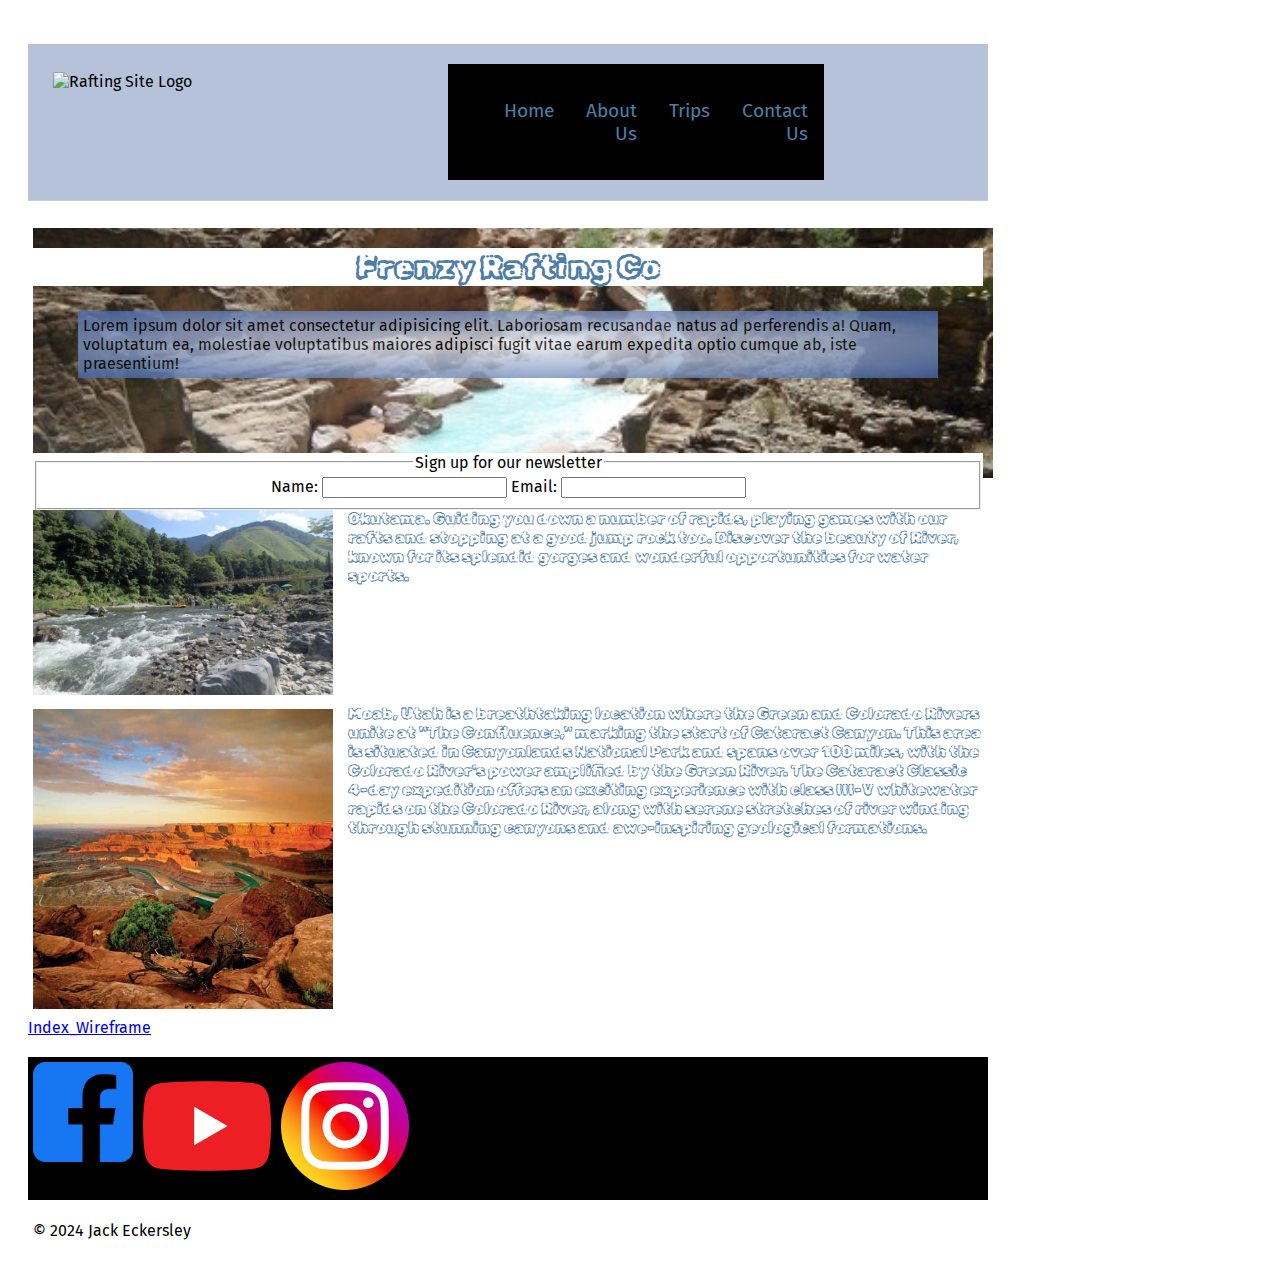
==== wwr/index.html @ 4cd7e8f1 "rafting index" ====
<!DOCTYPE html>
<html lang="en-US">
    <head>
        <meta charset="utf-8">
        <meta name="viewport" content="width=device-width, initial-scale=1.0">
        <title>Index Page | Jack Eckersley</title>
        <link rel="stylesheet" href="styles/rafting.css">
    </head>
    <body>
        <header>
            <img src="images/logo.png" alt="Rafting Site Logo" height="100">
            <nav>
                <ul class="navigation">
                    <li><a href="index.html">Home</a></li>
                    <li><a href="about.html">About Us</a></li>
                    <li><a href="trips.html">Trips</a></li>
                    <li><a href="contact.html">Contact Us</a></li>
                </ul>
            </nav>
        </header>
        <main>
            <div class="hero">
                <img src="images/Raft_Landscape.png" alt="Raft_Landscape">
                <div class="herodiv1">
                    <h1>Frenzy Rafting Co</h1>
                </div>
                <div class="herodiv2">
                    <article>
                        <p> Lorem ipsum dolor sit amet consectetur adipisicing elit. Laboriosam recusandae natus ad perferendis a! Quam, voluptatum ea, molestiae voluptatibus maiores adipisci fugit vitae earum expedita optio cumque ab, iste praesentium!
                        </p>
                        <!--<div class="right_float">
                            <img src="images/Group_Rafting.png" width="50" height="50"> 
                        </div>
                    -->
                    </article>
                </div>
            </div>
            <section class="herodiv1">
                <form>
                    <fieldset class="form-item column2">
                        <legend>Sign up for our newsletter</legend>
                        <label for="Newsletter">Name:</label>
                        <input type="text" id="news" name="news"/>
                        <label for="Email">Email:</label>
                        <input type="text" id="Email" name="Email"/>
                    </fieldset>
                </form>
            </section>
            <section>
                <div class="photo_container">
                    <div><img src="images/Japan_Rafting.jpeg" alt="Japan" width="300"></div>
                    <div>Rafting is a fun and exciting way to explore the beautiful Tama River in Okutama. Guiding you down a number of rapids, playing games with our rafts and stopping at a good jump rock too. Discover the beauty of River, known for its splendid gorges and wonderful opportunities for water sports.</div>
    
                    <div><img src="images/Utah_Rafting.png" alt="Utah" width="300"></div>
    
                    <div>Moab, Utah is a breathtaking location where the Green and Colorado Rivers unite at "The Confluence," marking the start of Cataract Canyon. This area is situated in Canyonlands National Park and spans over 100 miles, with the Colorado River's power amplified by the Green River. The Cataract Classic 4-day expedition offers an exciting experience with class III-V whitewater rapids on the Colorado River, along with serene stretches of river winding through stunning canyons and awe-inspiring geological formations.</div>
                </div>
            </section>
            <section>
                <a href="images/Index_Wireframe.png">Index_Wireframe</a>
            </section>
        </main>
        <footer>
            <nav class="sociallinks">
                <a href="https://facebook.com">
                    <img src="images/Facebook.png" alt="Facebook"
                        width="100"
                        height="100"/>
                </a>
                <a href="https://youtube.com">
                    <img src="images/Youtube.png" alt="Youtube">
                </a>
                <a href="https://instagram.com">
                    <img src="images/Instagram.png" alt="Instagram">
                </a>
            </nav>
            <p> © 2024 Jack Eckersley</p>
        </footer>
    </body>
</html>
---- wwr/styles/rafting.css ----
@import url('https://fonts.googleapis.com/css2?family=Rubik+Burned&display=swap');
@import url('https://fonts.googleapis.com/css2?family=Fira+Sans&display=swap');
:root {
    --primary-color: #4D7EA8;
    --secondary-color: #272932;
    --accent1-color: #B6C2D9;
    --accent2-color: #828489;

    --heading-font: "Rubik Burned", system-ui;
    --paragraph-font: "Fira Sans", serif;

    --nav-background-color: #000000;
    --nav-link-color: #4D7EA8;
    --nav-hover-link-color: #B6C2D9;
    --nav-hover-background-color: #000000;
}
body {
    font-family: var(--paragraph-font);
    max-width: 960px;
    padding: 20px;
}
h1, h2, h3, h4, h5, h6 {
    font-family: var(--heading-font);
    color: var(--primary-color);
}
header {
    padding: 20px;
    background-color: var(--accent1-color);
    margin: 1rem auto;
    display: grid;
    grid-template-columns: 400px 1fr 2fr;
    align-items: center;
    border-bottom: 1px solid #ccc;
    max-width: 1000px;
}
p{
    padding: 5px;
}
nav {

    background-color: var(--nav-background-color);
    font-size: 1.2rem;
    display:flex;
    
}
.navigation {
	display: flex;
	list-style: none;
    text-align: right;
}
.navigation li {
    flex: 1 1 100%;
}
.navigation a {
    display: block;
    color: var(--nav-link-color);
    text-decoration: none;
    padding: 1rem;
    text-align: right;
}
.navigation a:link, .navigation a:visited {
    color: var(--nav-link-color);
}
.navigation a:hover {
    color: var(--nav-hover-link-color);
    background-color: var(--nav-hover-background-color);
}

.hero {
	/*margin: 10px auto;*/
	position: relative; /* If removed, what happens? */
    flex-wrap: wrap;
    font-family: var(--paragraph-font);
}
.hero img {
    width: 100%;
    height: 250px;
    object-fit: cover;
    position: absolute;
}

.herodiv1 {
    position: relative;
    text-align: center;
	top: 25px;
    flex-wrap: wrap;
    /*width: 100%;*/
	background: white;
    margin: 5px;
	/*border: 1px solid #000;/*
	/*padding: 0.65rem;
	box-shadow: 0 0 30px #111;*/
	opacity: 1;
    
    
}
.herodiv2 {
    position: relative;
	/*top: 35px;*/
    margin: 50px;
    
    /*left: 15px;
	right: 15px;*/
	background: radial-gradient(#eee, #4567aa);
	/*border: 1px solid #000;
	padding: 0.65rem;
	box-shadow: 0 0 30px #111;*/
	opacity: 0.8;
}

.section {
    position: relative;
    top: 20px
}

footer {
    position: relative;
    top: 20px;
}

.p img {
    height: 10px;
    position: relative;
}

.row {
    display: grid;
    grid-template-columns: repeat(5, 1fr);
    grid-template-rows: repeat(1, 1fr);
    gap: 10px;
}
.right_float {
    display: flex;
    float: right;
}
img {
    padding: 5px;
}
.photo_container {
    display: grid;
    grid-template-columns: 1fr 2fr;
    font-family: var(--heading-font);
    color: var(--primary-color);
    
}
.about_container {
    display: grid;
    grid-template-columns: repeat(5, 1fr);
    grid-template-rows: repeat(1, 1fr);
    gap: 10px;
  }
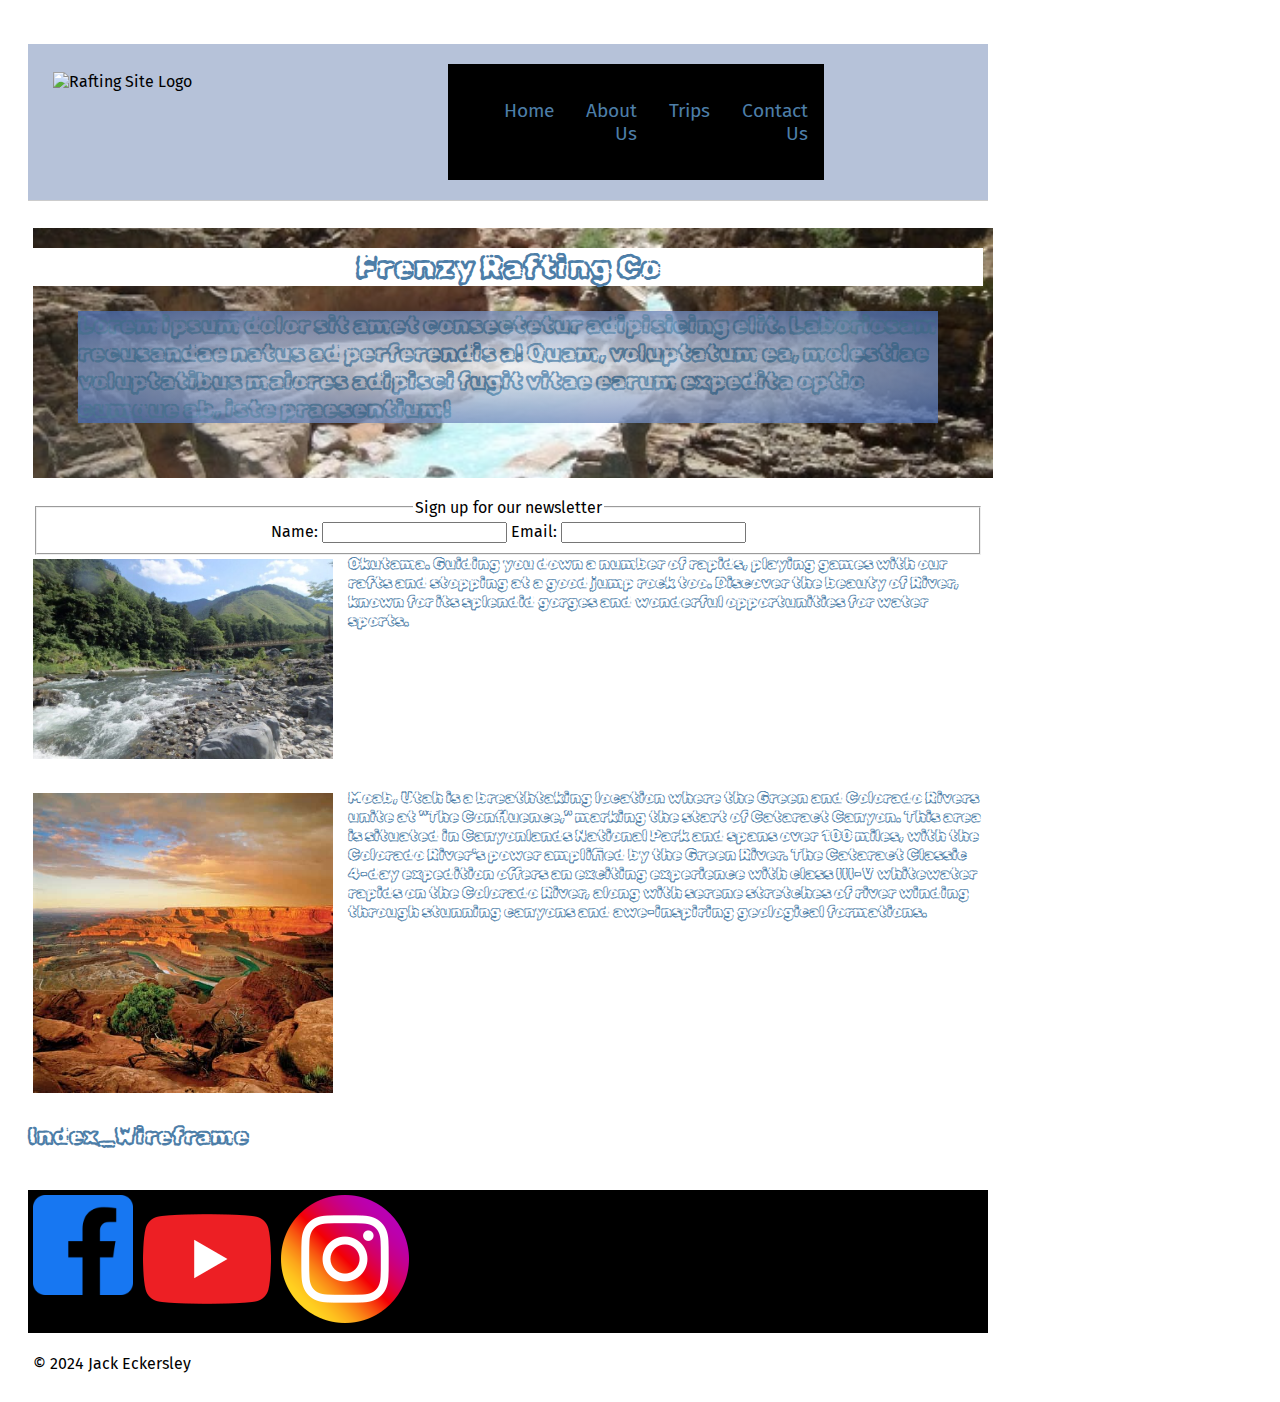
==== commit 643f9799: "index_fix" ====
--- a/wwr/index.html
+++ b/wwr/index.html
@@ -1,10 +1,15 @@
 <!DOCTYPE html>
 <html lang="en-US">
     <head>
-        <meta charset="utf-8">
-        <meta name="viewport" content="width=device-width, initial-scale=1.0">
-        <title>Index Page | Jack Eckersley</title>
-        <link rel="stylesheet" href="styles/rafting.css">
+        <meta charset="UTF-8">
+        <meta name="viewport" content="width=device-width,initial-scale=1.0">
+        <meta name="keywords" content="HTML, CSS,">
+        <meta name="description" content="Contact Page">
+        <meta name="author" content="Jack Eckersley">
+        <meta http-equiv="refresh" content="30">
+        <meta name="Contact-Page" content="width=device-width,initial-scale=1.0">
+        <title>Rafting Site Contact | Jack Eckersley</title>
+    <link rel="stylesheet" href="styles/rafting.css">
     </head>
     <body>
         <header>
@@ -26,8 +31,8 @@
                 </div>
                 <div class="herodiv2">
                     <article>
-                        <p> Lorem ipsum dolor sit amet consectetur adipisicing elit. Laboriosam recusandae natus ad perferendis a! Quam, voluptatum ea, molestiae voluptatibus maiores adipisci fugit vitae earum expedita optio cumque ab, iste praesentium!
-                        </p>
+                        <h2> Lorem ipsum dolor sit amet consectetur adipisicing elit. Laboriosam recusandae natus ad perferendis a! Quam, voluptatum ea, molestiae voluptatibus maiores adipisci fugit vitae earum expedita optio cumque ab, iste praesentium!
+                        </h2>
                         <!--<div class="right_float">
                             <img src="images/Group_Rafting.png" width="50" height="50"> 
                         </div>
@@ -39,16 +44,16 @@
                 <form>
                     <fieldset class="form-item column2">
                         <legend>Sign up for our newsletter</legend>
-                        <label for="Newsletter">Name:</label>
-                        <input type="text" id="news" name="news"/>
-                        <label for="Email">Email:</label>
-                        <input type="text" id="Email" name="Email"/>
+                        <label for="news"> Name: </label>
+                        <input type="text" id="news" name="news">
+                        <label for="email"> Email: </label>
+                        <input type="text" id="email" name="Email">
                     </fieldset>
                 </form>
             </section>
             <section>
                 <div class="photo_container">
-                    <div><img src="images/Japan_Rafting.jpeg" alt="Japan" width="300"></div>
+                    <h3><img src="images/Japan_Rafting.jpeg" alt="Japan" width="300"></h3>
                     <div>Rafting is a fun and exciting way to explore the beautiful Tama River in Okutama. Guiding you down a number of rapids, playing games with our rafts and stopping at a good jump rock too. Discover the beauty of River, known for its splendid gorges and wonderful opportunities for water sports.</div>
     
                     <div><img src="images/Utah_Rafting.png" alt="Utah" width="300"></div>
@@ -57,7 +62,7 @@
                 </div>
             </section>
             <section>
-                <a href="images/Index_Wireframe.png">Index_Wireframe</a>
+                <h2 href="images/Index_Wireframe.png">Index_Wireframe</h2>
             </section>
         </main>
         <footer>
@@ -65,7 +70,7 @@
                 <a href="https://facebook.com">
                     <img src="images/Facebook.png" alt="Facebook"
                         width="100"
-                        height="100"/>
+                        height="100">
                 </a>
                 <a href="https://youtube.com">
                     <img src="images/Youtube.png" alt="Youtube">
--- a/wwr/styles/rafting.css
+++ b/wwr/styles/rafting.css
@@ -148,4 +148,10 @@
     grid-template-columns: repeat(5, 1fr);
     grid-template-rows: repeat(1, 1fr);
     gap: 10px;
-  }+  }
+.column {
+    flex: 50%;
+    padding: 10px;
+    height: 300px;
+}
+
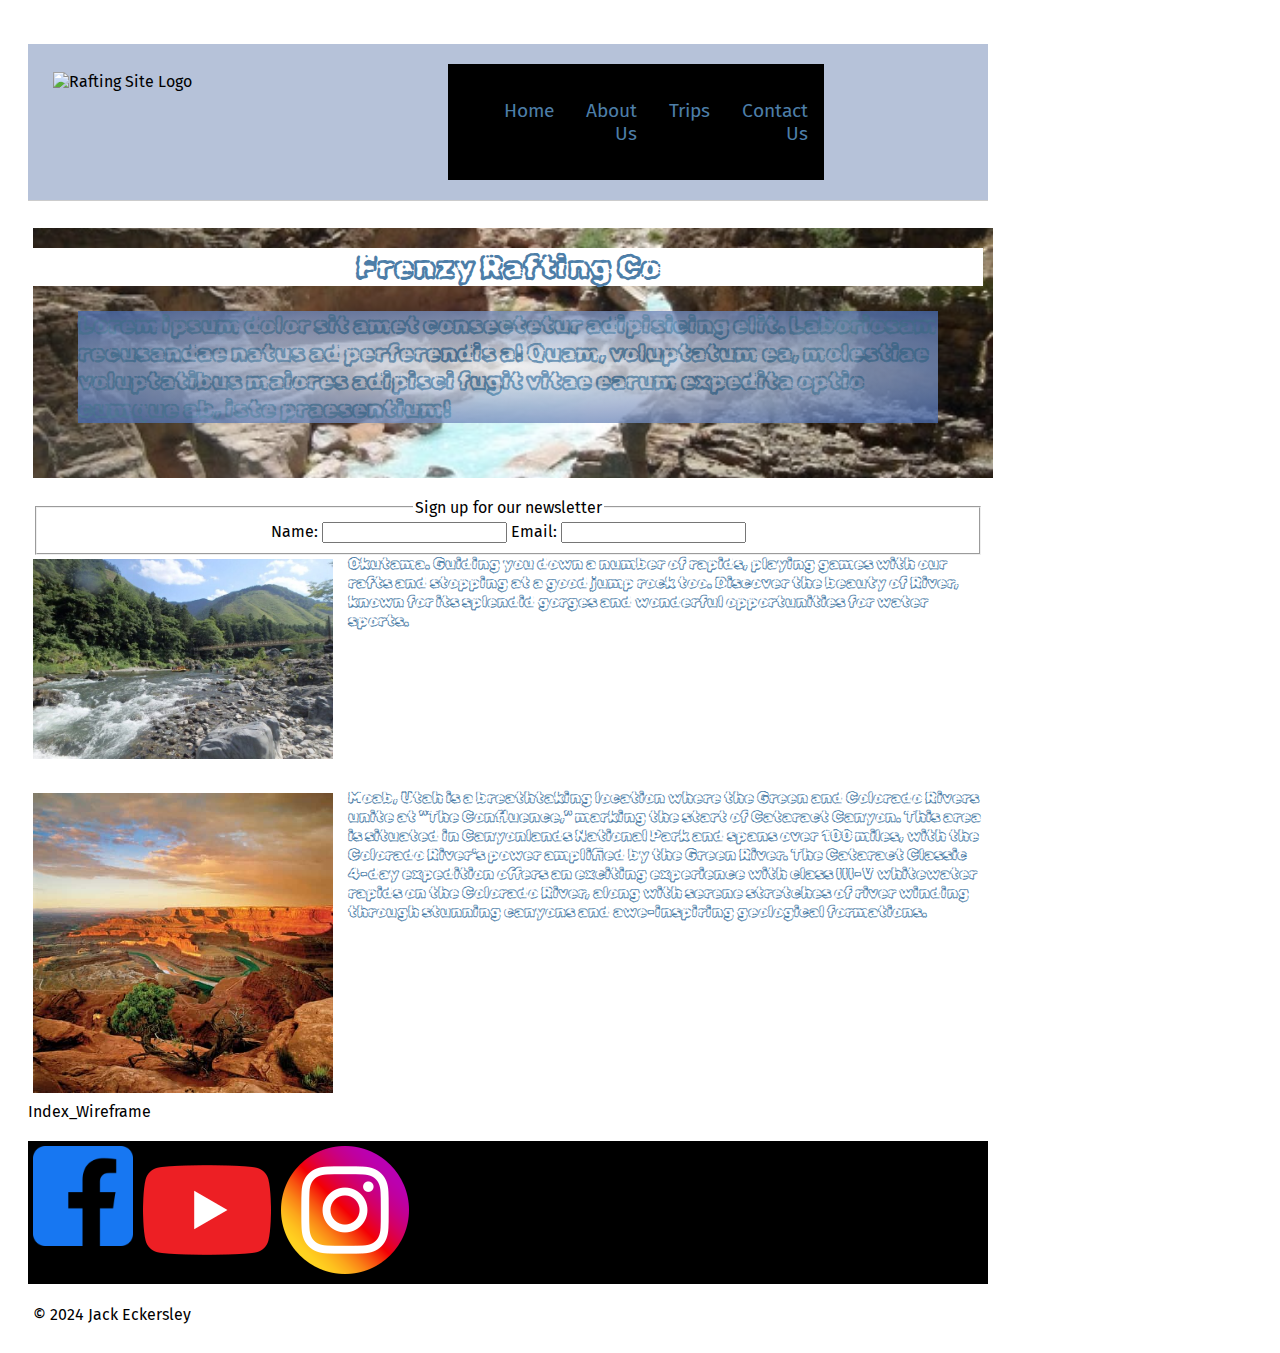
==== commit 7f71d0bc: "index_fix" ====
--- a/wwr/index.html
+++ b/wwr/index.html
@@ -41,6 +41,7 @@
                 </div>
             </div>
             <section class="herodiv1">
+                <div>
                 <form>
                     <fieldset class="form-item column2">
                         <legend>Sign up for our newsletter</legend>
@@ -50,6 +51,7 @@
                         <input type="text" id="email" name="Email">
                     </fieldset>
                 </form>
+                </div>
             </section>
             <section>
                 <div class="photo_container">
@@ -62,7 +64,7 @@
                 </div>
             </section>
             <section>
-                <h2 href="images/Index_Wireframe.png">Index_Wireframe</h2>
+                <div href="images/Index_Wireframe.png">Index_Wireframe</div>
             </section>
         </main>
         <footer>
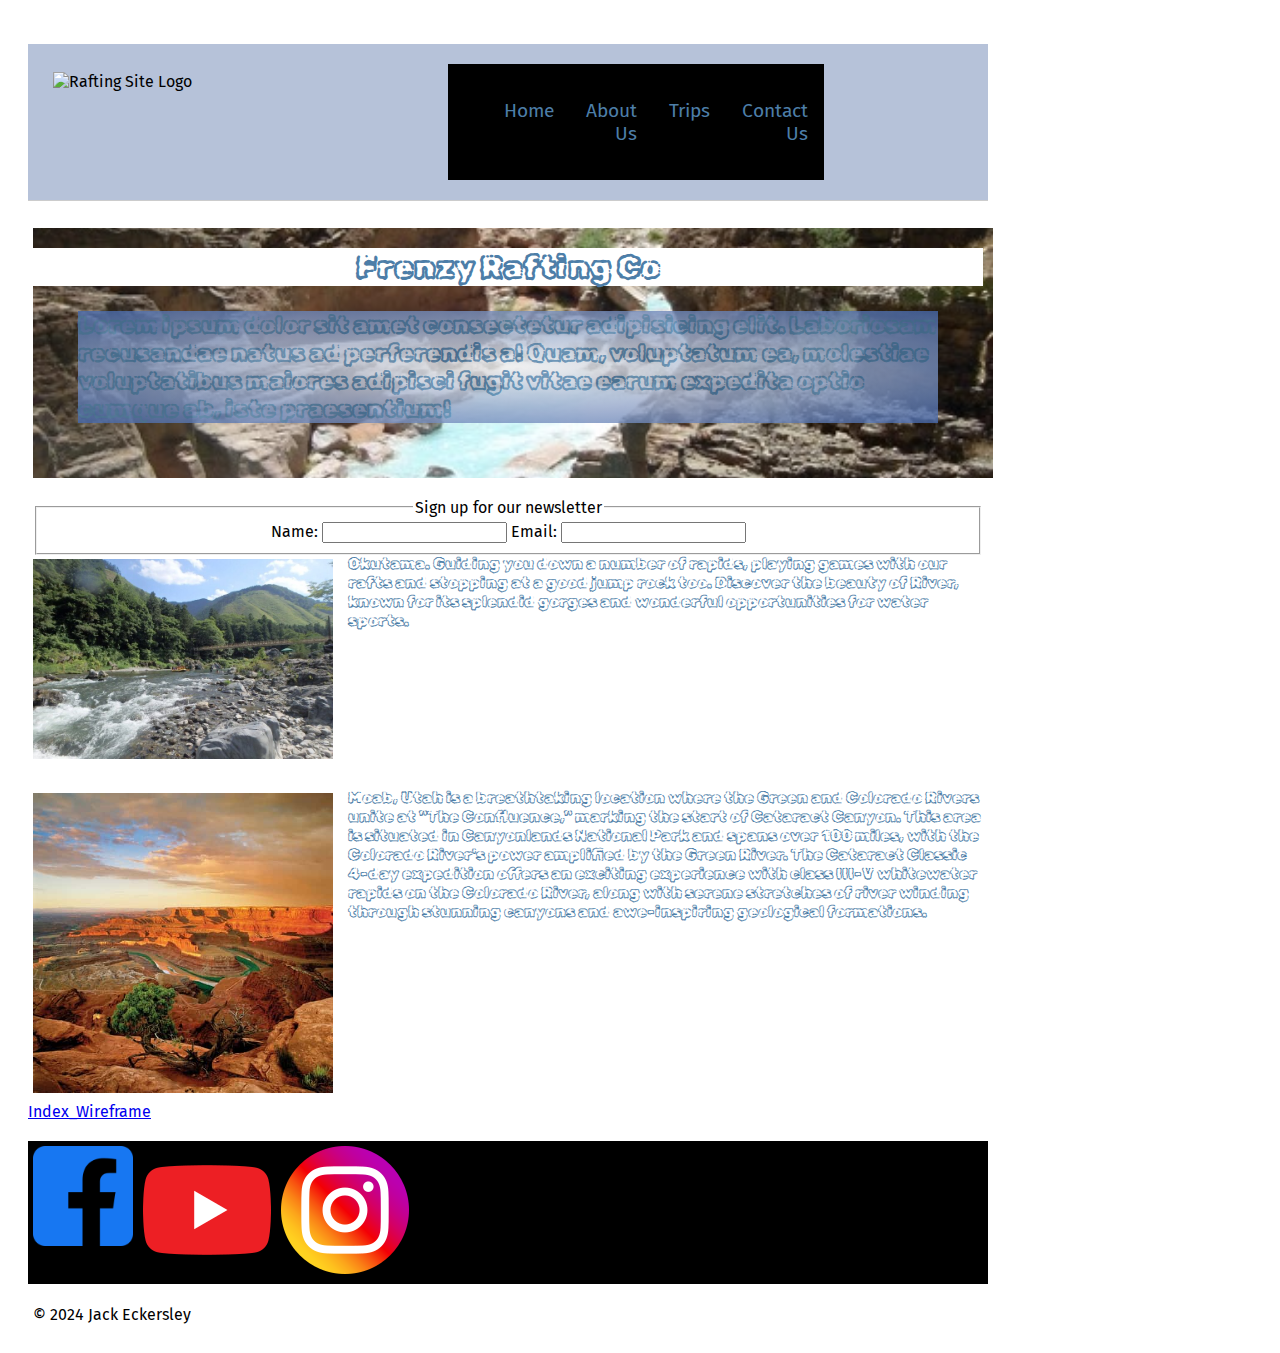
==== commit 1179bcc3: "index_fix" ====
--- a/wwr/index.html
+++ b/wwr/index.html
@@ -64,7 +64,7 @@
                 </div>
             </section>
             <section>
-                <div href="images/Index_Wireframe.png">Index_Wireframe</div>
+                <a href="images/Index_Wireframe.png">Index_Wireframe</a>
             </section>
         </main>
         <footer>
